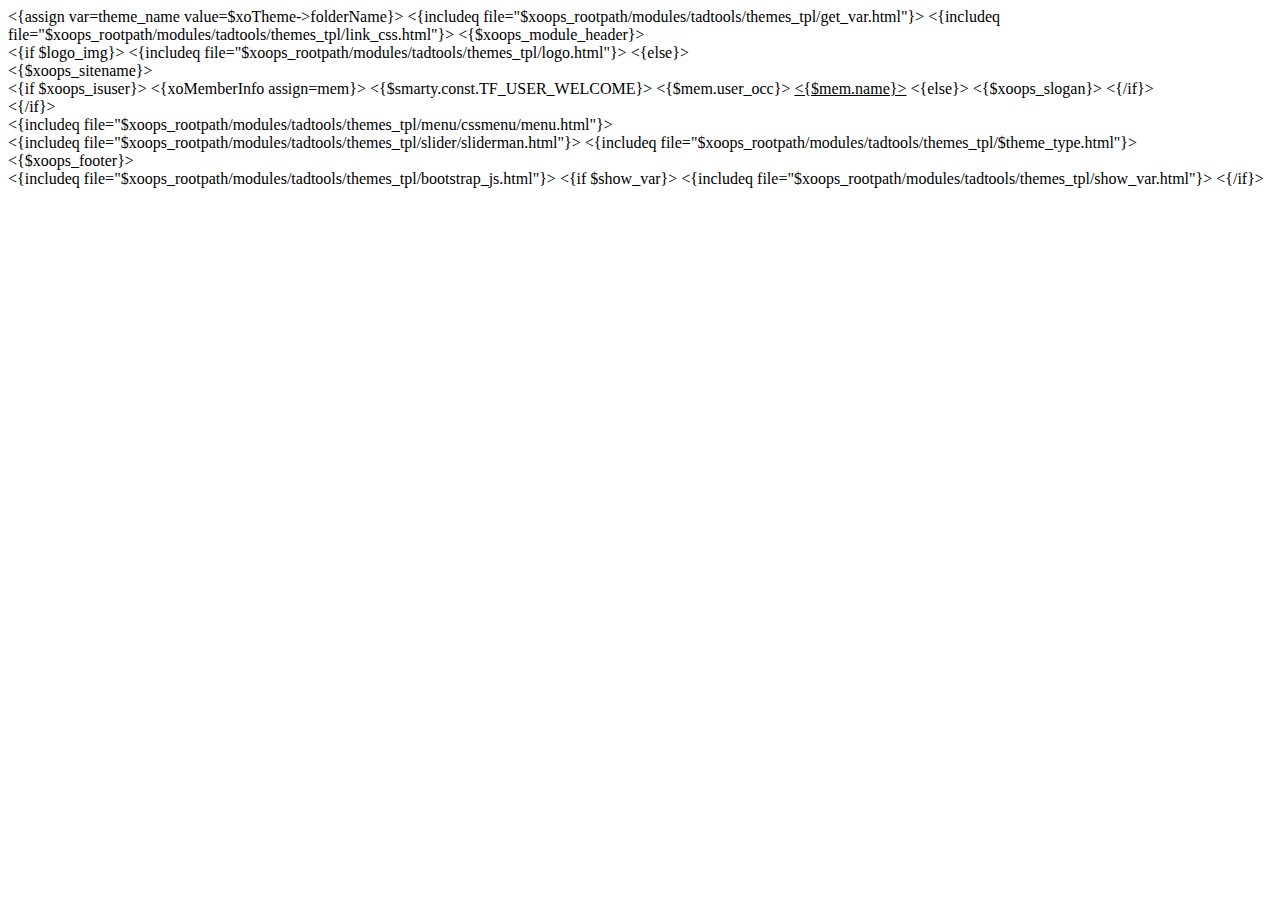
==== theme.html @ c3492a80 "再次發布" ====
<!DOCTYPE html>
<html lang="<{$xoops_langcode}>">
  <head>
    <meta charset="<{$xoops_charset}>">
    <title><{$xoops_sitename}><{if $xoops_pagetitle !=''}> - <{$xoops_pagetitle}><{/if}><{if $xoops_slogan !=''}> - <{$xoops_slogan}><{/if}></title>
    <meta name="viewport" content="width=device-width, initial-scale=1.0"><meta name="robots" content="<{$xoops_meta_robots}>" />
    <meta name="keywords" content="<{$xoops_meta_keywords}>" />
    <meta name="description" content="<{$xoops_meta_description}>" />
    <meta name="rating" content="<{$xoops_meta_rating}>" />
    <meta name="author" content="<{$xoops_meta_author}>" />
    <meta name="copyright" content="<{$xoops_meta_copyright}>" />
    <meta name="generator" content="XOOPS" />
    <{assign var=theme_name value=$xoTheme->folderName}>
    <!-- 取得佈景參數 -->
    <{includeq file="$xoops_rootpath/modules/tadtools/themes_tpl/get_var.html"}>


    <{includeq file="$xoops_rootpath/modules/tadtools/themes_tpl/link_css.html"}>

    <!-- customized header contents -->
    <{$xoops_module_header}>
    <style>
    body{
      font-size: <{$font_size}>;
      color: <{$font_color}>;
    }
    a{
      color:<{$link_color}>;
    }
    a:hover{
      color:<{$hover_color}>;
    }

    <{includeq file="$xoops_rootpath/modules/tadtools/themes_tpl/theme_css_blocks.html"}>
    </style>
    <script type='text/javascript'>
      if(typeof jQuery == 'undefined') {
      document.write("<script type='text/javascript' src='http://localhost/x25/modules/tadtools/jquery/jquery.js'><\/script>");
      }
    </script>
  </head>
  <body>
    <div id="xoops_theme_wrap">
      <div id="xoops_theme_container">
        <div id="xoops_theme_head">
          <{if $logo_img}>
            <{includeq file="$xoops_rootpath/modules/tadtools/themes_tpl/logo.html"}>
          <{else}>
            <div id="site_name"><a href="<{xoAppUrl}>" style="color:inherit;text-decoration: none;"><{$xoops_sitename}></a></div>
            <div id="site_slogan">
              <{if $xoops_isuser}>
                <{xoMemberInfo assign=mem}>
                <{$smarty.const.TF_USER_WELCOME}> <{$mem.user_occ}> <u><{$mem.name}></u>
              <{else}>
                <{$xoops_slogan}>
              <{/if}>
            </div>
          <{/if}>
        </div>

        <{includeq file="$xoops_rootpath/modules/tadtools/themes_tpl/menu/cssmenu/menu.html"}>

        <div id="xoops_theme_content">
          <{includeq file="$xoops_rootpath/modules/tadtools/themes_tpl/slider/sliderman.html"}>
          <!-- 載入布局 -->
          <{includeq file="$xoops_rootpath/modules/tadtools/themes_tpl/$theme_type.html"}>

        </div>
      </div>


      <div id="theme_foot">
        <div id="xoops_theme_foot">
          <div id="foot_content">
            <!--頁尾區-->
            <{$xoops_footer}>
          </div>
        </div>
      </div>
    </div>
    <!-- 載入bootstrap -->
    <{includeq file="$xoops_rootpath/modules/tadtools/themes_tpl/bootstrap_js.html"}>
    <{if $show_var}>
      <{includeq file="$xoops_rootpath/modules/tadtools/themes_tpl/show_var.html"}>
    <{/if}>
  </body>
</html>
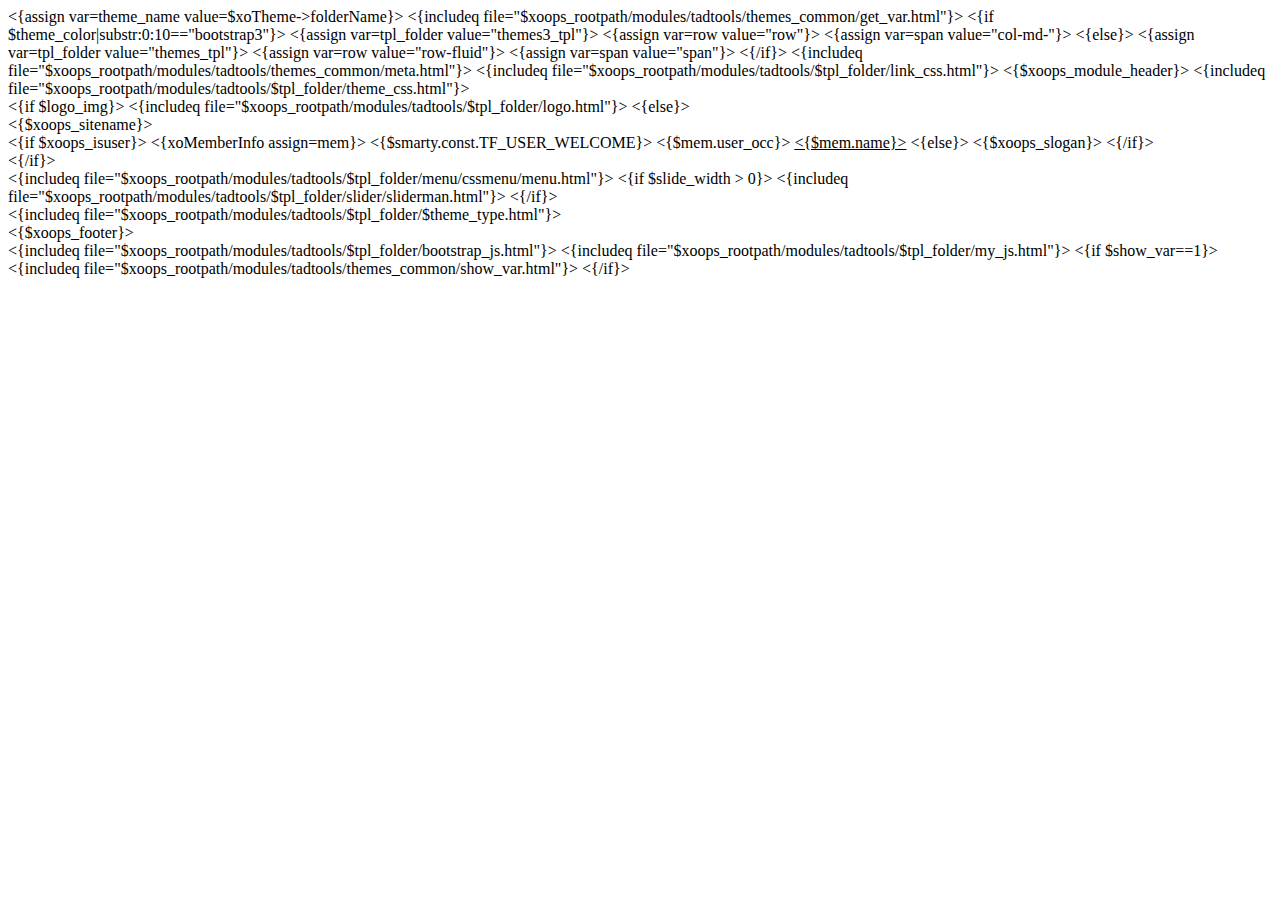
==== commit 4fc92b17: "加入滑動圖文功能" ====
--- a/theme.html
+++ b/theme.html
@@ -1,50 +1,43 @@
 <!DOCTYPE html>
 <html lang="<{$xoops_langcode}>">
   <head>
-    <meta charset="<{$xoops_charset}>">
-    <title><{$xoops_sitename}><{if $xoops_pagetitle !=''}> - <{$xoops_pagetitle}><{/if}><{if $xoops_slogan !=''}> - <{$xoops_slogan}><{/if}></title>
-    <meta name="viewport" content="width=device-width, initial-scale=1.0"><meta name="robots" content="<{$xoops_meta_robots}>" />
-    <meta name="keywords" content="<{$xoops_meta_keywords}>" />
-    <meta name="description" content="<{$xoops_meta_description}>" />
-    <meta name="rating" content="<{$xoops_meta_rating}>" />
-    <meta name="author" content="<{$xoops_meta_author}>" />
-    <meta name="copyright" content="<{$xoops_meta_copyright}>" />
-    <meta name="generator" content="XOOPS" />
+    <!--目前$_SESSION['bootstrap']="<{php}>echo $_SESSION['bootstrap'];<{/php}>"; -->
+    <!--將目前的資料夾名稱，設定為樣板標籤變數 theme_name-->
     <{assign var=theme_name value=$xoTheme->folderName}>
-    <!-- 取得佈景參數 -->
-    <{includeq file="$xoops_rootpath/modules/tadtools/themes_tpl/get_var.html"}>
 
+    <!--載入由使用者設定的各項佈景變數-->
+    <{includeq file="$xoops_rootpath/modules/tadtools/themes_common/get_var.html"}>
 
-    <{includeq file="$xoops_rootpath/modules/tadtools/themes_tpl/link_css.html"}>
+    <{if $theme_color|substr:0:10=="bootstrap3"}>
+        <{assign var=tpl_folder value="themes3_tpl"}>
+        <{assign var=row value="row"}>
+        <{assign var=span value="col-md-"}>
+    <{else}>
+        <{assign var=tpl_folder value="themes_tpl"}>
+        <{assign var=row value="row-fluid"}>
+        <{assign var=span value="span"}>
+    <{/if}>
 
-    <!-- customized header contents -->
+    <!--$tpl_folder="<{$tpl_folder}> -->
+    <{includeq file="$xoops_rootpath/modules/tadtools/themes_common/meta.html"}>
+
+    <!-- 網站的標題及標語 -->
+    <title><{$xoops_sitename}> - <{$xoops_pagetitle}></title>
+
+    <{includeq file="$xoops_rootpath/modules/tadtools/$tpl_folder/link_css.html"}>
+
+    <!-- 給模組套用的樣板標籤 -->
     <{$xoops_module_header}>
-    <style>
-    body{
-      font-size: <{$font_size}>;
-      color: <{$font_color}>;
-    }
-    a{
-      color:<{$link_color}>;
-    }
-    a:hover{
-      color:<{$hover_color}>;
-    }
 
-    <{includeq file="$xoops_rootpath/modules/tadtools/themes_tpl/theme_css_blocks.html"}>
-    </style>
-    <script type='text/javascript'>
-      if(typeof jQuery == 'undefined') {
-      document.write("<script type='text/javascript' src='http://localhost/x25/modules/tadtools/jquery/jquery.js'><\/script>");
-      }
-    </script>
+    <!-- 局部套用的樣式，如果有載入完整樣式 theme_css.html 那就不需要這一部份 -->
+    <{includeq file="$xoops_rootpath/modules/tadtools/$tpl_folder/theme_css.html"}>
   </head>
   <body>
     <div id="xoops_theme_wrap">
       <div id="xoops_theme_container">
         <div id="xoops_theme_head">
           <{if $logo_img}>
-            <{includeq file="$xoops_rootpath/modules/tadtools/themes_tpl/logo.html"}>
+            <{includeq file="$xoops_rootpath/modules/tadtools/$tpl_folder/logo.html"}>
           <{else}>
             <div id="site_name"><a href="<{xoAppUrl}>" style="color:inherit;text-decoration: none;"><{$xoops_sitename}></a></div>
             <div id="site_slogan">
@@ -58,13 +51,15 @@
           <{/if}>
         </div>
 
-        <{includeq file="$xoops_rootpath/modules/tadtools/themes_tpl/menu/cssmenu/menu.html"}>
+        <{includeq file="$xoops_rootpath/modules/tadtools/$tpl_folder/menu/cssmenu/menu.html"}>
+
+        <{if $slide_width > 0}>
+          <{includeq file="$xoops_rootpath/modules/tadtools/$tpl_folder/slider/sliderman.html"}>
+        <{/if}>
 
         <div id="xoops_theme_content">
-          <{includeq file="$xoops_rootpath/modules/tadtools/themes_tpl/slider/sliderman.html"}>
           <!-- 載入布局 -->
-          <{includeq file="$xoops_rootpath/modules/tadtools/themes_tpl/$theme_type.html"}>
-
+          <{includeq file="$xoops_rootpath/modules/tadtools/$tpl_folder/$theme_type.html"}>
         </div>
       </div>
 
@@ -78,10 +73,19 @@
         </div>
       </div>
     </div>
-    <!-- 載入bootstrap -->
-    <{includeq file="$xoops_rootpath/modules/tadtools/themes_tpl/bootstrap_js.html"}>
-    <{if $show_var}>
-      <{includeq file="$xoops_rootpath/modules/tadtools/themes_tpl/show_var.html"}>
+
+
+
+    <!-- 載入 BootStrap所需的javascript -->
+    <{includeq file="$xoops_rootpath/modules/tadtools/$tpl_folder/bootstrap_js.html"}>
+
+    <!-- 載入自訂的javascript -->
+    <{includeq file="$xoops_rootpath/modules/tadtools/$tpl_folder/my_js.html"}>
+
+    <!-- 是否顯示樣板變數資訊 -->
+    <{if $show_var==1}>
+    <{includeq file="$xoops_rootpath/modules/tadtools/themes_common/show_var.html"}>
     <{/if}>
+
   </body>
 </html>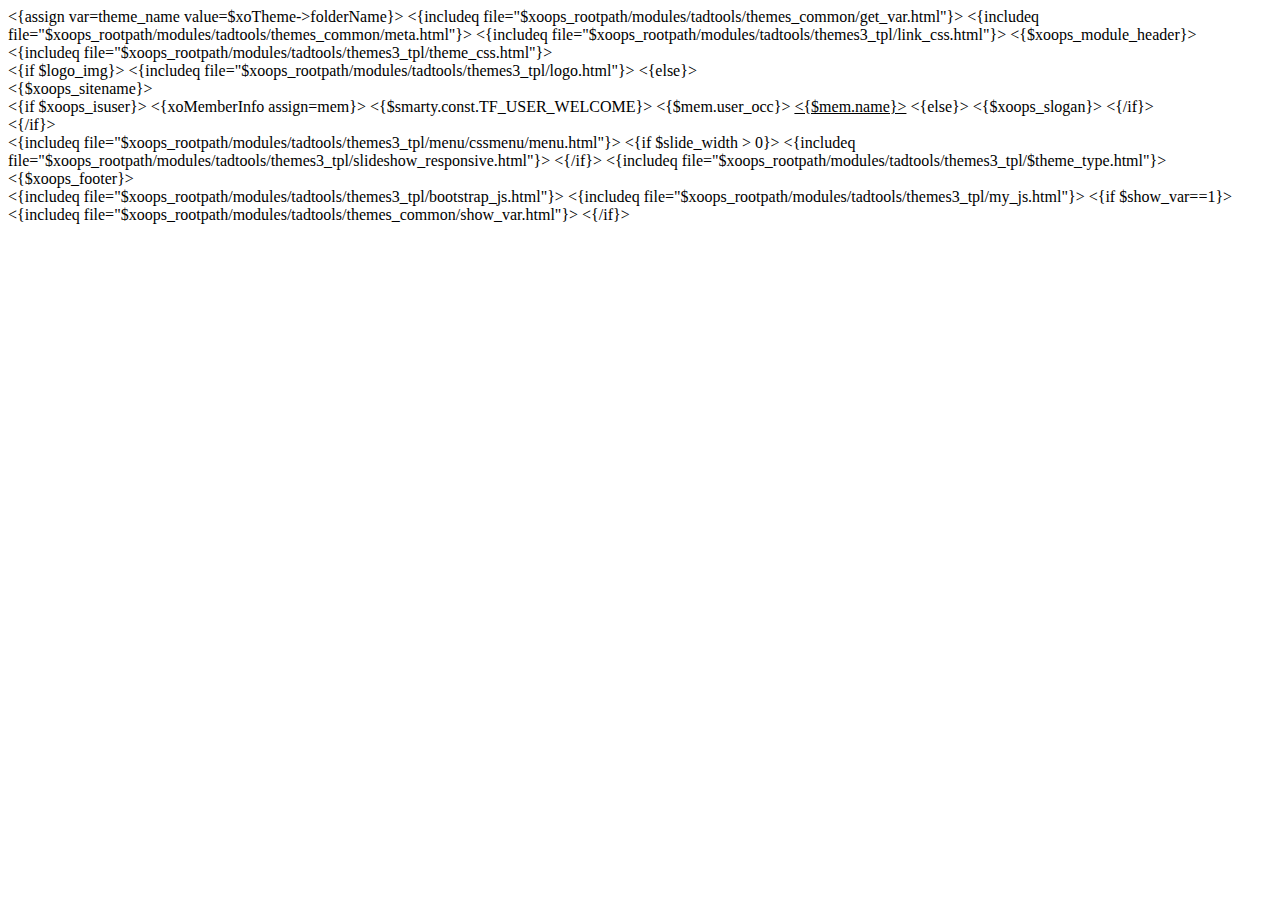
==== commit 5775c0db: "改以bootstrap3為主" ====
--- a/theme.html
+++ b/theme.html
@@ -8,36 +8,25 @@
     <!--載入由使用者設定的各項佈景變數-->
     <{includeq file="$xoops_rootpath/modules/tadtools/themes_common/get_var.html"}>
 
-    <{if $theme_color|substr:0:10=="bootstrap3"}>
-        <{assign var=tpl_folder value="themes3_tpl"}>
-        <{assign var=row value="row"}>
-        <{assign var=span value="col-md-"}>
-    <{else}>
-        <{assign var=tpl_folder value="themes_tpl"}>
-        <{assign var=row value="row-fluid"}>
-        <{assign var=span value="span"}>
-    <{/if}>
-
-    <!--$tpl_folder="<{$tpl_folder}> -->
     <{includeq file="$xoops_rootpath/modules/tadtools/themes_common/meta.html"}>
 
     <!-- 網站的標題及標語 -->
     <title><{$xoops_sitename}> - <{$xoops_pagetitle}></title>
 
-    <{includeq file="$xoops_rootpath/modules/tadtools/$tpl_folder/link_css.html"}>
+    <{includeq file="$xoops_rootpath/modules/tadtools/themes3_tpl/link_css.html"}>
 
     <!-- 給模組套用的樣板標籤 -->
     <{$xoops_module_header}>
 
     <!-- 局部套用的樣式，如果有載入完整樣式 theme_css.html 那就不需要這一部份 -->
-    <{includeq file="$xoops_rootpath/modules/tadtools/$tpl_folder/theme_css.html"}>
+    <{includeq file="$xoops_rootpath/modules/tadtools/themes3_tpl/theme_css.html"}>
   </head>
   <body>
     <div id="xoops_theme_wrap">
-      <div id="xoops_theme_container">
+      <div id="xoops_theme_container" class="container">
         <div id="xoops_theme_head">
           <{if $logo_img}>
-            <{includeq file="$xoops_rootpath/modules/tadtools/$tpl_folder/logo.html"}>
+            <{includeq file="$xoops_rootpath/modules/tadtools/themes3_tpl/logo.html"}>
           <{else}>
             <div id="site_name"><a href="<{xoAppUrl}>" style="color:inherit;text-decoration: none;"><{$xoops_sitename}></a></div>
             <div id="site_slogan">
@@ -51,16 +40,18 @@
           <{/if}>
         </div>
 
-        <{includeq file="$xoops_rootpath/modules/tadtools/$tpl_folder/menu/cssmenu/menu.html"}>
+          <div class="row" id="xoops_theme_content">
+            <div class="col-md-12">
+              <{includeq file="$xoops_rootpath/modules/tadtools/themes3_tpl/menu/cssmenu/menu.html"}>
 
-        <{if $slide_width > 0}>
-          <{includeq file="$xoops_rootpath/modules/tadtools/$tpl_folder/slider/sliderman.html"}>
-        <{/if}>
+              <{if $slide_width > 0}>
+                <{includeq file="$xoops_rootpath/modules/tadtools/themes3_tpl/slideshow_responsive.html"}>
+              <{/if}>
 
-        <div id="xoops_theme_content">
-          <!-- 載入布局 -->
-          <{includeq file="$xoops_rootpath/modules/tadtools/$tpl_folder/$theme_type.html"}>
-        </div>
+              <{includeq file="$xoops_rootpath/modules/tadtools/themes3_tpl/$theme_type.html"}>
+
+            </div>
+          </div>
       </div>
 
 
@@ -77,10 +68,10 @@
 
 
     <!-- 載入 BootStrap所需的javascript -->
-    <{includeq file="$xoops_rootpath/modules/tadtools/$tpl_folder/bootstrap_js.html"}>
+    <{includeq file="$xoops_rootpath/modules/tadtools/themes3_tpl/bootstrap_js.html"}>
 
     <!-- 載入自訂的javascript -->
-    <{includeq file="$xoops_rootpath/modules/tadtools/$tpl_folder/my_js.html"}>
+    <{includeq file="$xoops_rootpath/modules/tadtools/themes3_tpl/my_js.html"}>
 
     <!-- 是否顯示樣板變數資訊 -->
     <{if $show_var==1}>
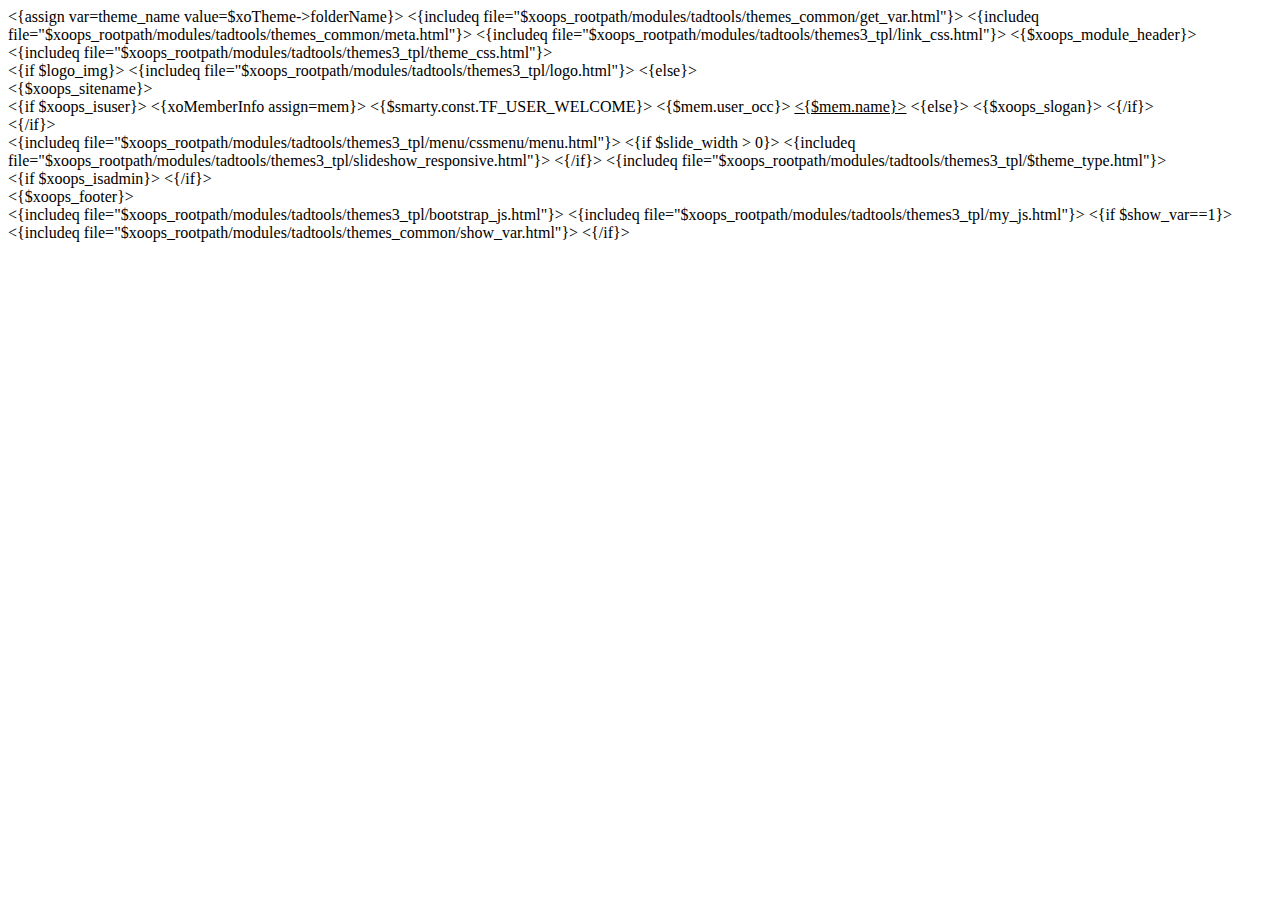
==== commit 960b3de4: "修正網站關閉畫面" ====
--- a/theme.html
+++ b/theme.html
@@ -59,6 +59,14 @@
         <div id="xoops_theme_foot">
           <div id="foot_content">
             <!--頁尾區-->
+
+            <div class="row">
+              <div class="col-md-12">
+              <{if $xoops_isadmin}>
+                <a href="<{$xoops_url}>/modules/system/admin.php?fct=preferences&op=show&confcat_id=3" class="block_config"></a>
+              <{/if}>
+              </div>
+            </div>
             <{$xoops_footer}>
           </div>
         </div>
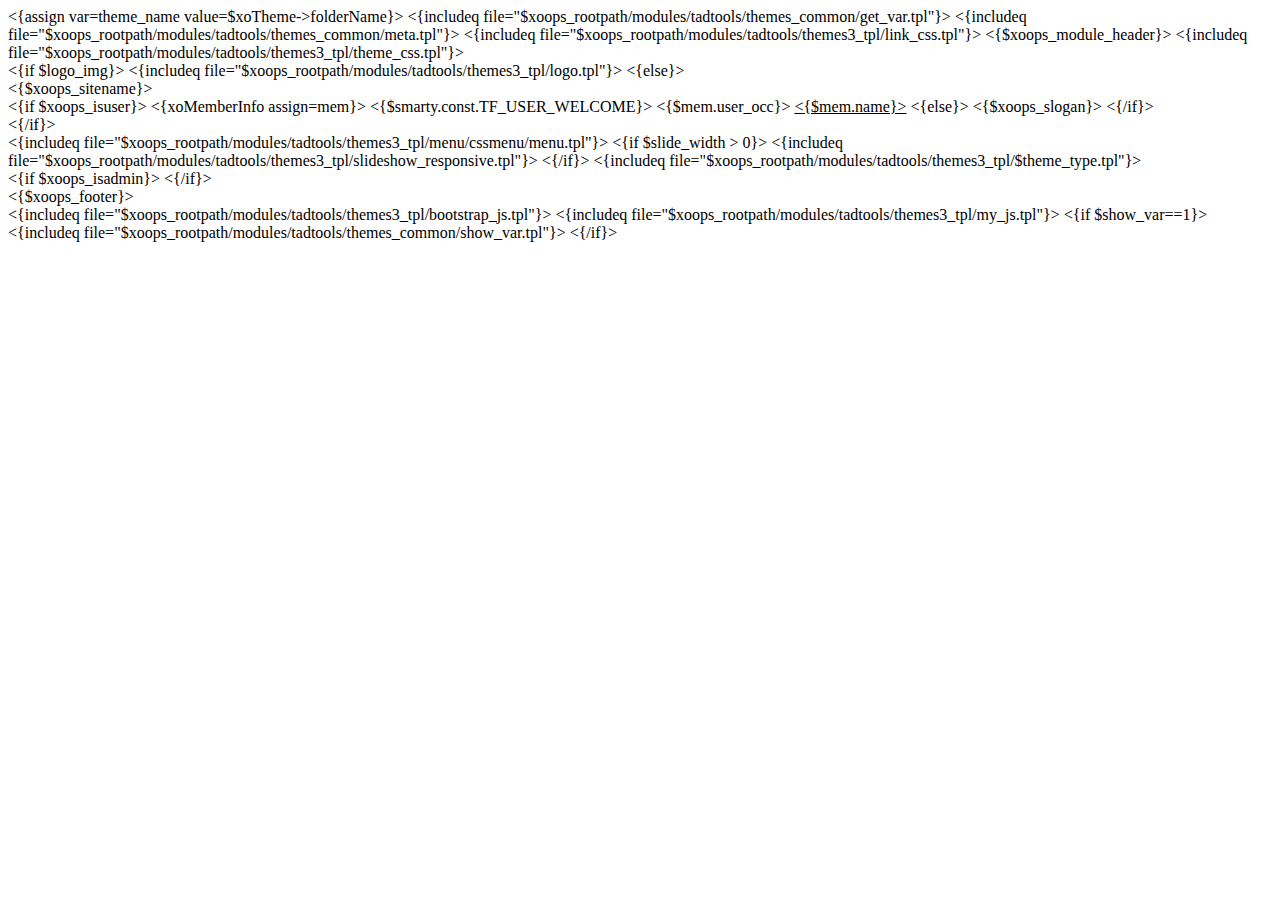
==== commit ec30ae8b: "新增system_block_siteinfo.tpl" ====
--- a/theme.html
+++ b/theme.html
@@ -6,27 +6,27 @@
     <{assign var=theme_name value=$xoTheme->folderName}>
 
     <!--載入由使用者設定的各項佈景變數-->
-    <{includeq file="$xoops_rootpath/modules/tadtools/themes_common/get_var.html"}>
+    <{includeq file="$xoops_rootpath/modules/tadtools/themes_common/get_var.tpl"}>
 
-    <{includeq file="$xoops_rootpath/modules/tadtools/themes_common/meta.html"}>
+    <{includeq file="$xoops_rootpath/modules/tadtools/themes_common/meta.tpl"}>
 
     <!-- 網站的標題及標語 -->
     <title><{$xoops_sitename}> - <{$xoops_pagetitle}></title>
 
-    <{includeq file="$xoops_rootpath/modules/tadtools/themes3_tpl/link_css.html"}>
+    <{includeq file="$xoops_rootpath/modules/tadtools/themes3_tpl/link_css.tpl"}>
 
     <!-- 給模組套用的樣板標籤 -->
     <{$xoops_module_header}>
 
-    <!-- 局部套用的樣式，如果有載入完整樣式 theme_css.html 那就不需要這一部份 -->
-    <{includeq file="$xoops_rootpath/modules/tadtools/themes3_tpl/theme_css.html"}>
+    <!-- 局部套用的樣式，如果有載入完整樣式 theme_css.tpl 那就不需要這一部份 -->
+    <{includeq file="$xoops_rootpath/modules/tadtools/themes3_tpl/theme_css.tpl"}>
   </head>
   <body>
     <div id="xoops_theme_wrap">
       <div id="xoops_theme_container" class="container">
         <div id="xoops_theme_head">
           <{if $logo_img}>
-            <{includeq file="$xoops_rootpath/modules/tadtools/themes3_tpl/logo.html"}>
+            <{includeq file="$xoops_rootpath/modules/tadtools/themes3_tpl/logo.tpl"}>
           <{else}>
             <div id="site_name"><a href="<{xoAppUrl}>" style="color:inherit;text-decoration: none;"><{$xoops_sitename}></a></div>
             <div id="site_slogan">
@@ -41,16 +41,14 @@
         </div>
 
           <div class="row" id="xoops_theme_content">
-            <div class="col-md-12">
-              <{includeq file="$xoops_rootpath/modules/tadtools/themes3_tpl/menu/cssmenu/menu.html"}>
+              <{includeq file="$xoops_rootpath/modules/tadtools/themes3_tpl/menu/cssmenu/menu.tpl"}>
 
               <{if $slide_width > 0}>
-                <{includeq file="$xoops_rootpath/modules/tadtools/themes3_tpl/slideshow_responsive.html"}>
+                <{includeq file="$xoops_rootpath/modules/tadtools/themes3_tpl/slideshow_responsive.tpl"}>
               <{/if}>
 
-              <{includeq file="$xoops_rootpath/modules/tadtools/themes3_tpl/$theme_type.html"}>
+              <{includeq file="$xoops_rootpath/modules/tadtools/themes3_tpl/$theme_type.tpl"}>
 
-            </div>
           </div>
       </div>
 
@@ -61,7 +59,7 @@
             <!--頁尾區-->
 
             <div class="row">
-              <div class="col-md-12">
+              <div class="col-sm-12">
               <{if $xoops_isadmin}>
                 <a href="<{$xoops_url}>/modules/system/admin.php?fct=preferences&op=show&confcat_id=3" class="block_config"></a>
               <{/if}>
@@ -76,14 +74,14 @@
 
 
     <!-- 載入 BootStrap所需的javascript -->
-    <{includeq file="$xoops_rootpath/modules/tadtools/themes3_tpl/bootstrap_js.html"}>
+    <{includeq file="$xoops_rootpath/modules/tadtools/themes3_tpl/bootstrap_js.tpl"}>
 
     <!-- 載入自訂的javascript -->
-    <{includeq file="$xoops_rootpath/modules/tadtools/themes3_tpl/my_js.html"}>
+    <{includeq file="$xoops_rootpath/modules/tadtools/themes3_tpl/my_js.tpl"}>
 
     <!-- 是否顯示樣板變數資訊 -->
     <{if $show_var==1}>
-    <{includeq file="$xoops_rootpath/modules/tadtools/themes_common/show_var.html"}>
+    <{includeq file="$xoops_rootpath/modules/tadtools/themes_common/show_var.tpl"}>
     <{/if}>
 
   </body>
